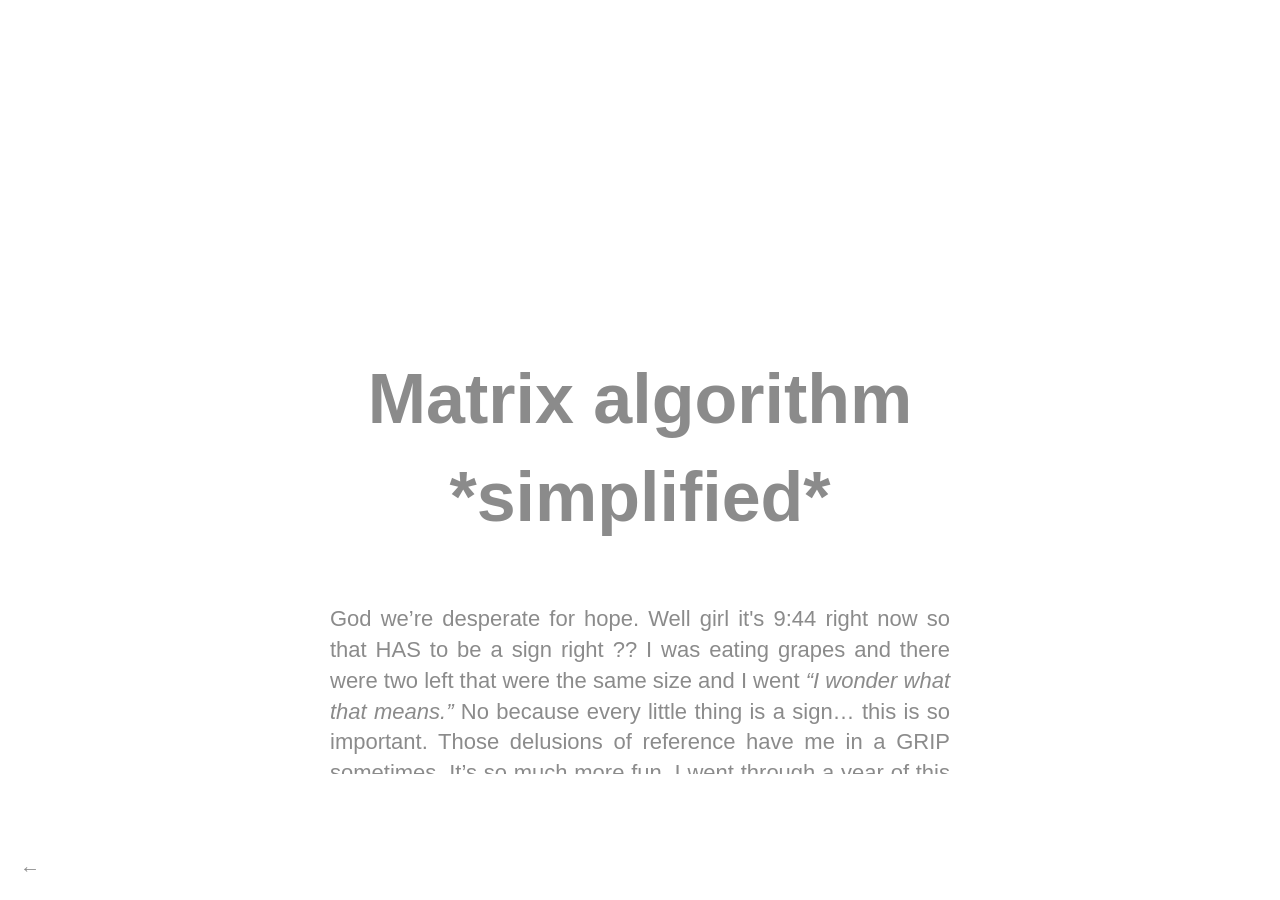
==== main.html @ 9ff23393 "better video" ====
<!DOCTYPE html>
<html lang="en">
<head>
    <meta charset="UTF-8">
    <meta name="viewport" content="width=device-width, initial-scale=1.0">
    <title>Unclaiming all bad energy!
     </title>
    <link rel="icon" type="image/x-icon" href="gifs/8.gif">
    <link rel="stylesheet" href="styles/site.css" />

    <script src="scripts/site.js" defer></script>

</head>

<body>


         <div class="background">
          <video id="scrollVideo" autoplay muted loop playsinline preload="auto">
            <source src="videos/screenrecord.mp4" type="video/mp4">
          </video>
        
        </div>

        <div class="modal-container">
          <div class="arch-blur-top"></div>
          <div class="text-frame">
            <div class="bible-text">

              <section>
      <h1>Matrix algorithm *simplified*</h1>

              <p>God we’re desperate for hope. Well girl it's 9:44 right now so that HAS to be a sign right ?? I
                was eating grapes and there were two left that were the same size and I went <i>“I wonder what
                that means.”</i> No because every little thing is a sign… this is so important. Those delusions of
                reference have me in a GRIP sometimes. It’s so much more fun. I went through a year of this
                and it genuinely rewired my brain in a positive way like yes I was lowkey going through
                psychosis and I had to throw away all my journals from that time because it actually looked
                really scary but it made me extremely self confident so idk maybe it’s a good thing. I will be
                as famous as Elton John. I’m right where I’m meant to be. Is this real or am I losing it.
                Unclaim negative energy, claim positive energy. The one time I see most commonly is 11:11
                so you can imagine how difficult it is for me to descend to the plane of reality… I'll have
                what she’s having! Ahhh so the universe is like the tiktok fyp, u not gonna like every video
                but it was part of the algorithm u generated. My friend thinks about it as designing your
                instagram explore page – what you interact with is what you’ll get more of! The universe is
                TikTok now. Dream - visualise - create… YES</p>
      
              <p>THANK YOU FOR ADVICE.</p>
      
              <p>THANK YOU UNIVERSE.</p>
      
              <p>Not me 1 minute ago thinking my life works just like an algorithm. This is so meta. I love
                how technology can help us understand manifestation. Changing my TikTok algorithm taught
                me how to change my life. So quite literally it's about the vibes u give off to yourself? If my
                real life algorithm was as good as my TikTok algorithm I think I wouldn’t be depressed. I
                always thought social media (interconnected web of everyone) was symbolic of the collective
                consciousness. Hidden in plain sight. I think the internet is a scaffold for us as humans on
                earth to learn to use telepathy and to see past the limitations put on our senses. Totally!! So
                many times I open tiktok and get questions answered. Or my thoughts reflected back to me.
                Etc. So cool.</p>
      
              <p>My attention span is struggling as much as I wanted to hear it all. Can you tell us how to
                rewire our brain and belief so we don’t follow Murphy's law or manifesting things out of fear
                please. Algorithms are smarter than the universe. The universe is indifferent to our existence
                and operates irrespective of it. We superimpose meaning onto it. Software developers have
                been trying to model the universe in technology for ever… each new app and each new
                iteration we get closer and closer.
                “Suffer the consequences”... this is so fake. Guys don’t fall
                for this, these videos don’t work and nothing bad will happen to y’all. Bro stop these are all
                over my fyp idc. Can ppl not see this is fake and prob for clout? Unclaiming all bad energy!
                Claiming good energy. Claim x 4. Claim with good energy only.</p>
              </section>



              <section>

                <h1>Repost</h1>


              <p>The relationship between emerging technology and folklore reveals a recurring pattern: every
                new form of media reshapes how belief travels. What once moved slowly through proximate
                communities, then spread through images and print now moves through algorithms. Each
                stage does not replace the previous one but it amplifies it. This essay is exploring ways in
                which social media algorithms function as a modern form of folklore.</p>
      
              <p>How can an image take on a life of its own? The image taken of <i>“The Loch Ness Monster”</i> by
                Doctor Robert Wilson in April 1934 garnered global attention after being published in the
                Daily Mail. The same story was repeated internationally, using headlines such as <i>“London
                Surgeon’ s Photo of the Monster.”</i> By presenting the photographer as a respectable doctor,
                credibility was added to the story. The photo sparked an international sensation, with the
                circulation of the image turning the story from a local legend into a global myth. Of course,
                people were sceptical but still took it seriously as photographs were still associated with truth
                and scientific proof. All of the ingredients were there to make this story convincing. People
                didn’t believe it because they had seen the monster. They believed because they saw the same
                image as everyone else. It wasn’t until decades later that the photo was confirmed to be a
                hoax when, in the 1990s, Christian Spurling, who had helped to make the image, admitted
                that it had all been staged.</p>
      
              <p>When thinking of contemporary folklore as a source of comfort or escapism, not simply as a
                lens through which we understand reality, the addition of image circulation becomes a key
                aspect. Media theorist Marshall McLuhan’s idea of the global village helps explain why the
                Surgeon’s photo became so powerful. He argued that electronic media would collapse
                distance and allow people across the world to react to the same images at the same time,
                creating a shared emotional environment similar to that of a small village. The photograph
                transformed a local legend into a global belief by placing millions of people inside the same
                mediated reality. That being said, this example existed in a slower version of the instant
                global village in which we now exist, with the folklore expanding over weeks and months
                rather than hours.
              </p>
      
              <p>Explanation doesn't always make the story more clear, rather voices are amplified and
                repeated until scripts become truths. The Loch Ness photograph shows how a single
                circulating image transformed local folklore into global belief, while contemporary
                algorithms do the same thing on a much larger scale by repeatedly showing personalised
                images that turn coincidence into meaning and superstition into digital folklore. Before
                photography, you had to hear a story to believe it. After photography, you could see the myth
                captured in an image, even if it wasn’t real. Now, you don’t even need a single image. Belief
                spreads through constant repetition and algorithmic reinforcement. Reality and images are
                now at odds with the proliferation of generative AI. Generated images rarely fool me, and
                when they do I have a feeling that I should have known better than that.
              </p>
      
              <p>With a rotted brain and prematurely arthritic thumbs I can become anyone, go anywhere and
                stretch reality to my liking from the comfort of my phone. As I scroll I am uninspired by the
                banality of my own algorithm… is it a reflection of my ever smoothed brain? Its grooves and
                curves worn out through the repetition of this exact activity. The ritualistic dopamine hunt
                that takes place as I gamble on the FYP. The next video always carries the promise of being
                the funniest, most insightful or most beautiful one yet. Unfulfilled, the next video is slightly
                different. Instructional, but not in a <i>“how I do my heatless curls”</i> way. Hopeful, but not in a
                <i>“Surprising my family after living in Australia for 5 years”</i> way. Aspirational, but not in a
                “Spend a day with me in Bora Bora” way. This one contains a tantalisingly ambiguous
                promise. <i>“Save this video for good luck. Use this sound for good luck.”</i> Followed by a
                slightly ominous <i>“do it for your own safety.
                ”</i> Obviously, I don't save the video. </p>
      
              <p>I scroll away... but then in the back of mind, I know you can never be too careful. I scroll
                back up to the video and save it. It won’t hurt me, it barely took me a second and now I can
                scroll in peace, having soothed that minor fear. I feel safe knowing I didn't risk <i>“it.”</i> But now
                I've taken the bait. I've shown a weakness, a lapse in the steady rhythm of my scroll by giving
                this post extra attention and interaction. Now the algorithm, designed to maintain my
                attention by learning from my behaviour and mirroring back that which, consciously or not,
                captivates me and the social worlds through which I move, knows of my superstitious
                disposition.
              </p>
      
              <p><i>“Seven days of protection starts now. This is protection frequency.”</i>
              </p> 

              <p>The threats and promises begin to come faster now, with every few videos promising to bring
                me money, love, success and happiness. I grow tired and jaded. This once naive and gullible
                part of my brain becomes harder to reach and the promised protection from <i>“the protection
                frequency”</i> is no longer enough to convince me to interact. I don't even feel the need to like
                the recurring <i>“claim for free”</i> comments. The power which these videos once held over me
                has subsided. Looking back it's funny, and hard to imagine there was any sincerity in my
                obedience. But my tiktok drafts tell a different story. Several thirty second recordings
                showing me, only from my eyes up, face lit by its own reflection on the phone's screen, detail
                my brief belief in the mystic powers of the algorithm.
              </p> 

              <p>I pulled back from the edge, no longer affirming to the algo that I am susceptible to these
                ominous empty threats. <i>“Suffer the consequences”</i>... this is so fake. The feeling of the
                sublime refers to something so large, so powerful, or so complex that the mind cannot fully
                grasp it. Media theorist Vincent Mosco describes this reaction to technology as the digital
                sublime, arguing that people often experience digital systems not simply as tools but as
                powerful, almost mythological forces.This was my experience, during my fleeting power
                struggle with my algorithm. In his book <i>The Digital Sublime: Myth, Power, and Cyberspace</i>
                he says <i>“Myths are not just falsehoods that can be disproved, but stories that lift us out of the
                banality of everyday life into the possibility of the sublime.”</i> The internet is surrounded by
                <i>“myths of cyberspace,”</i> where technology is imagined not just as a tool but as a
                transformative force.</p>

              </section>


              <section>

                <h1>Cucked by my phone (or not?)</h1>



                <p>Historically anxiety and fear have manifested and mutated into mythical creatures, surviving
                  through folklore. Many beliefs and traditions are constructed around universal fears: death
                  and that which was unexplainable at the time.</p>

<p>The Banshee is an example of this. She is a figure in Irish folklore; a female spirit whose
  presence was marked by piercing, mournful scream. She would appear before a family
  member’s death, not causing it but symbolising it. Instead of seeing death as a natural event,
  fear transformed it into a supernatural warning system. The banshee embodies how
  communities projected their anxiety onto a figure that could be feared, respected, or
  appeased; turning mortality into a story with recognizable patterns.</p>

  <p>We seek answers in order to comfort ourselves. When faced with the true lack of control we
    possess over reality, we place our belief in powers beyond ourselves. Shedding the
    responsibility, our inherent feeling of powerlessness, we replace it with faith. The ways in
    which we see the world are shaped through experience, culture and understanding. I believe
    we all contain a certain degree of superstition. Superstition is a belief or practice resulting
    from confusion, fear of the unknown; trust in magic or chance; assigning meaning to
    coincidence, reading patterns into noise, and trusting them just enough to act accordingly.
    Being Irish comes with an extra dose of superstition, with inherited practices that I take part
    in without second thought.</p>


    <p>Obviously, I will wave at every magpie I see. When I accidentally pour too much salt into my
      hand when cooking, I throw it over my shoulder. I forget which shoulder it is meant to be, so
      I do both. No risks. You can never be too careful. The thought of walking under a ladder
      gives me shivers. That one feels like the biggest curse somehow. Whether I know the origins
      of these behaviours doesn't matter, it always comes back to the simple and ineffable argument
      that you can never be too careful. When looking into these superstitious behaviours, or
      <i>“piseóga”</i> in Irish, they are surrounding death or luck. Were these the pillars of life back
      then? Back when communities were smaller, more insular. Is this what people spent their
      time thinking about? Many piseóga include fairies and are instructions on how to avoid
      falling victim to their tricks and ill intentions. To this day I wouldn't dare enter a fairy fort.
      That is how you get lost. So, these beliefs in the unexplainable and their associated
      behaviours go way back, and though I admittedly subscribe to many of these behaviours I do
      not necessarily hold the beliefs to back them up, I’ve simply heard them enough that they are
      written into my daily behaviour.</p>

      <p>Tommaso Venturini, a researcher at the CNRS Centre for Internet and Society, analyses
        primary and secondary orality in his text <i>Online Conspiracy Theories, Digital Platforms and
        Secondary Orality Toward a Sociology of Online Monsters.</i> Primary orality refers to oral
        communication which <i>“precedes the introduction of alphabetic writing.”</i> It is characterized
        by reliance on memory and oral transmission of knowledge. Venturini compares this with a
        new form of orality which he refers to as secondary orality which <i>“is a post-literate orality
        produced by the advent of electronic technologies and by the way in which these technologies
        reverse some of the cultural dynamics introduced by writing and printing.”</i> His concept of
        secondary orality helps explain how belief online is not established through evidence but
        through repetition, participation, and circulation. Much like oral folklore, digital content
        gains authority because it is encountered repeatedly within a shared, yet personalised, media
        environment.</p>

        <p>McLuhan argues in <i>Understanding Media</i> that: <i>“Today, after more than a century of electric
          technology, we have extended our central nervous system in a global embrace, abolishing
          both space and time as far as our planet is concerned.”</i> This extension of our central nervous
          system which took place years ago has proceeded to overtake and expand all parts of
          ourselves, with the phone screen becoming almost portal-like, allowing us to change our
          identities, shift to alternative or fictitious realities, see across space and time and form
          neverending connections.</p>

          <p><i>“I love my iPhone and I don’t feel ashamed about it. In Mesopotamia, someone would just be
            on their slab all day. I feel like that would be me.”</i></p>

            <p>I found that quote on my instagram explore page. Last week my average screen time was 10
              hours 5 minutes a day. Not so bad tbh, I've had much worse. I saw my friends last night. We
              spoke about this. About how even though this is a pretty <i>“appallingly high”</i> screen time I
              don't feel cucked by it. I’m neither a victim or master of my algorithms. Instead, I exist in a
              perpetual feedback loop with them. The phone is both a lens and a mirror, reflecting desires,
              anxieties, and patterns. Life goes on and sometimes I view life from behind a phone and that
              doesn’t always bother me. That was just this week's average, and like I said I've seen worse.
              I've been quite online for quite some time. It can be hard to unravel oneself from the <i>“perfect
              mirror”</i> of my algorithms. Algorithms which have seen me through years of scrolling. They
              know me better than I know myself sometimes. I could even see them as a constructive force
              for reality. All seeing, all knowing. Always listening and monitoring. Silently (judging),
              rewarding, punishing. Encouraging, guiding, suggesting. FYP. All for me. All for you. To be
              seen is to be loved. To be known and understood.</p>

              <p>The internet has gone past influencing our behaviour and has fully integrated with our minds
                and how we view reality. Cultural theorist Valentina Tanni identifies this shift as a turn
                toward affect, where digital media prioritises sensation and emotional response over
                information. In her book <i>Exit Reality – Vaporwave, Backrooms, Weirdcore, and Other
                Landscapes Beyond the Threshold</i> Tanni writes about the rise in importance placed on
                physical sensations, emotional states and <i>“vibes.”</i> We take in so much information as we
                scroll. But also almost nothing at all. The colours and shapes made up of pixels barely
                penetrate my glazed over eyes as my algorithm presents me with a video of an influencer
                telling her audience she is getting a divorce, a video of humanoid fruits cheating on each
                other, clearly made with AI, and a Wingstop mukbang. The sounds and captions often make
                little to no impact. What I do glean from each swipe is a brief emotional trigger. The endless
                streams of media are no longer just tools for communication but instruments for emotional
                regulation, hypnosis and self-belief. As people become more fluent in digital tools and more
                comfortable manipulating images, sounds and identities, a culture emerges that is less
                interested in truth than in how something feels. What matters is not whether something is
                accurate but whether it produces a reaction. That's the vibe economy.</p>

                <p>Tanni sums it up as such <i>“In short: feelings are instantaneous, authentic, and personal, and
                  they are indisputable. But they are also mysterious, fleeting, and hard to put into words. In
                  the age of information overload and endemic depression, the aim is to learn to evoke,
                  accentuate, or silence them.”</i></p>

                  <p>Internet art collective Remilia propagates the idea of networked spirituality; a manifestation
                    of the digital sublime, a culmination of the desires and hopes expressed by millions online.
                    The fractured voices of the global village speaking in unison, placing faith in the opaque
                    systems which seem to shape our realities as much as we shape their output. Writer Charlotte
                    Fang compiled the scattered definitions of <i>“networked spirituality”</i> in her article <i>Network
                    Spirituality, Collected Commentary.</i></p>

                    <p><i>In 5 years, "network spirituality" will be an accepted concept as we continue to integrate
                      these technologies more deeply into our lives and we increasingly realize we need something
                      ; religion to navigate the cultural maelstrom of the internet. Network spirituality is a force
                      that takes us back to our earliest dreams and memories, begging the question whether that
                      desire to be divine is what makes us so human or the other way around.</i></p>

                      <p>With truth in flux, seemingly influenced by the hyperspecificity of our personal algorithms, it
                        is no surprise that people take this idea of truth beyond the phone, out into the real world.
                        Allowing the digital sublime, the mystique of the algorithm to be their tether to reality. As
                        people would funnel their fear or confusion into superstitious practices in the past, which
                        circulated and survived as folklore, we now ground ourselves by placing belief in the very
                        thing that contributes to our collective anxieties.</p>

                        <p>The universe is TikTok now. Dream - visualise - create… YES</p>
                      </section>

              </div>  
      </div>
      </div>




        <div class="main-content">

  


      </div>



      <a href="index.html" id="back-link" style="position:fixed; bottom: 20px; left: 20px; z-index: 30; color: #8b8b8b; font-family: 'Franklin Gothic Medium', 'Arial Narrow', Arial, sans-serif; font-size: 20px; text-decoration: none;">←</a>




</body>
</html>
---- styles/site.css ----
/* -------------------------
RESET
------------------------- */
html, body {
  margin: 0;
  padding: 0;
  height: 100%;
  font-family: serif;
  overflow-x: hidden;
  overflow-y: auto;
}



.text h1 {
  font-size: clamp(1.5rem, 4vw, 3rem);
}

.text p {
  font-size: clamp(0.9rem, 2vw, 1.2rem);
}

img {
  max-width: 100%;
  height: auto;
}

.click {
  position: fixed;
  top: 50%;
  left: 50%;
  transform: translate(-50%, -50%);
  z-index: 18;
  font-size: 100pt;
  text-align: center;
  font-family: Impact, Haettenschweiler, 'Arial Narrow Bold', sans-serif;
}

.click a:link,
.click a:visited {
  color: #ffffff;

}

.click a:hover {
  color: #00ffff;
}


/* -------------------------
LEFT PANEL
------------------------- */
.left-panel {
  position: fixed;
  left: 0;
  top: 0;
  width: 50vw;
  height: 100vh;
  overflow: hidden;
  z-index: 0;
}

#scrollVideo {
  position: fixed;
  top: 0;
  left: 0;
  width: 100vw;
  height: 100vh;
  object-fit: fill;
  z-index: 1;
  pointer-events: none;
  filter: brightness(140%);
}

.background {
  position: absolute;
  top: 0;
  left: 0;
  width: 100%;
  height: 100%;
  object-fit: fill;
  filter: brightness(140%);
    z-index: 0;
}


/*
.arch-blur-top {
  position: fixed;
  top: 9vh;
  left: 50%;
  transform: translateX(-50%);
  width: 80vw;
  max-width: 600px;
  height: 180px;
  border-radius: 300px 300px 0 0;
  overflow: hidden;
  background-color: hotpink;

  -webkit-mask-image: radial-gradient(
    ellipse 100% 100% at 50% 0%,
    transparent 50%,
    black 68%,
    transparent 90%
  );
  mask-image: radial-gradient(
    ellipse 100% 100% at 50% 0%,
    transparent 50%,
    black 68%,
    transparent 90%
  );

  backdrop-filter: blur(6px);
  -webkit-backdrop-filter: blur(6px);

  pointer-events: none;
  z-index: 21;
}
*/


.text-frame {
  position: fixed;
  top: 49%;
  left: 50%;
  transform: translate(-50%, -50%);
  z-index: 20;
  width: 100vw;
  max-width: 750px;
  height: 74vh;
  padding: 50px 40px 30px 40px;  
  overflow-y: auto;
  background: #ffffff;
  border-radius: 370px 370px 0 0;
  box-shadow: none;
  scrollbar-width: none;
  -ms-overflow-style: none;
  border: none;
  background-clip: padding-box;
  box-sizing: border-box;
}

/* White overlay covering entire screen */
.overlay {
  position: fixed;
  top: 0;
  left: 0;
  width: 100vw;
  height: 100vh;
  background: rgb(255, 255, 255);
  z-index: 20;
  display: flex;
  justify-content: center;
  align-items: center;
  overflow: hidden;
}

/* The arch showing the video inside */
.arch-video {
  position: relative;
  width: 100%;
  max-width: 750px;
  height: 74vh;
  border-radius: 420px 420px 0 0;
  overflow: hidden;
  box-shadow: none;

  /* Clip the video to the arch shape */
  clip-path: polygon(
    0% 100%, 
    0% 20%, 
    50% 0%, 
    100% 20%, 
    100% 100%
  );
}

/* Video inside the arch */
.arch-video video {
  width: 100%;
  height: 100%;
  object-fit: cover;
}

/* Flashing text */
.click {
  position: absolute;
  top: 50%;
  left: 50%;
  transform: translate(-50%, -50%);
  z-index: 30;
  text-align: center;
}

.click a {
  color: #8b8b8b;
  font-size: 60pt;
  font-family:'Franklin Gothic Medium', 'Arial Narrow', Arial, sans-serif;
  display: block;
  text-decoration: none;
  transition: opacity 0.5s ease;
  pointer-events: auto;
  opacity: 1;
}


.text-frame::-webkit-scrollbar {
  display: none;  /* Chrome, Safari, Opera */
}

.bible-text {
  padding-top: 20%;
  font-size: 22px;
  line-height: 1.4;
  color: #8b8b8b;  
  position: relative;
  font-family:'Franklin Gothic Medium', 'Arial Narrow', Arial, sans-serif;
  max-width: 620px;   /* 👈 controls text column width */
  margin: 0 auto;     /* 👈 centers text inside the frame */
}

.bible-text p {
  margin-bottom: 2em;

  text-align: justify;
  line-height: 1.4;
}

.bible-text section p:last-of-type {
  margin-bottom: 5em;
}


.bible-text section:last-of-type p:last-of-type {
  margin-bottom: 0em;
}

h1{
  text-align: center;
font-size: 70px;

}

/* -------------------------
INDEX PAGE
------------------------- */
.white-mask {
  position: fixed;
  top: 49%;
  left: 50%;
  transform: translate(-50%, -50%);
  width: 750px;
  height: 74vh;
  border-radius: 370px 370px 0 0;
  z-index: 2;
  box-shadow: 0 0 0 100vmax white;
  pointer-events: none;
}
#flash-link {
  transition: opacity 0.5s ease;
}

/* -------------------------
PAGE TRANSITIONS
------------------------- */
body {
  animation: fadeIn 0.8s ease forwards;
}

@keyframes fadeIn {
  from { opacity: 0; }
  to { opacity: 1; }
}






/* =========================
MOBILE LAYOUT
========================= */
@media (max-width: 768px) {

  body {
    overflow-y: auto;
  }

  h1 {
    font-size: 36px;
    word-break: break-word;
  }

  .left-panel,
  .right-panel {
    position: relative;
    width: 100vw;
    height: auto;
  }

  #background {
    display: none;
  }

  #background2 {
    display: none;
  }

  #scrollVideo {
    position: fixed;
    top: 0;
    left: 0;
    width: 100vw;
    height: 100vh;
    object-fit: cover;
    z-index: 0;
  }

  .right-panel {
    position: relative;
    background: transparent;
    z-index: 5;
    display: flex;
    justify-content: center;
    align-items: flex-start;
  }

  .text-frame {
    width: 90vw;
    height: auto;
    max-height: 80vh;
    overflow-y: auto;
    overflow-x: hidden;
    margin-top: 80px;
    padding: 40px 20px 30px 20px;
    border-radius: 300px 300px 0 0;
    box-sizing: border-box;
  }

  .text-frame p {
    font-size: 15px;
    line-height: 1.4;
  }

  .bible-text {
    max-width: 100%;
    padding: 0;
    font-size: 16px;
  }

  .white-mask {
    width: 100vw;
    height: 100vh;
    top: 0;
    left: 0;
    transform: none;
    border-radius: 0;
    box-shadow: none;
  }

  .click {
    font-size: 30pt;
    width: 90vw;
  }

  .fly,
  .dove,
  .dove1 {
    display: none;
  }

}
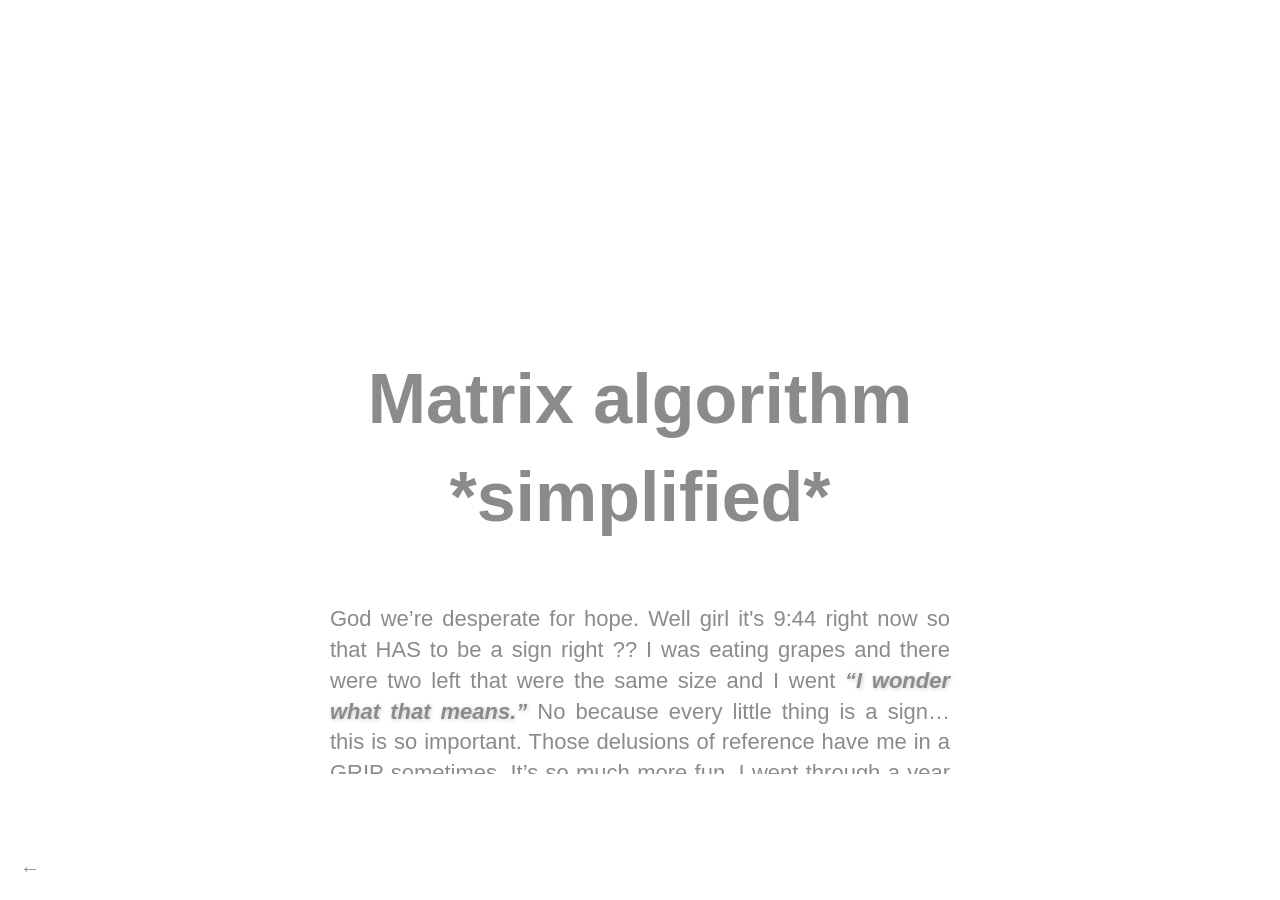
==== commit 1c1d965b: "itallic text" ====
--- a/main.html
+++ b/main.html
@@ -45,9 +45,9 @@
                 instagram explore page – what you interact with is what you’ll get more of! The universe is
                 TikTok now. Dream - visualise - create… YES</p>
       
-              <p>THANK YOU FOR ADVICE.</p>
-      
-              <p>THANK YOU UNIVERSE.</p>
+                <p><span style="font-weight: bold; text-shadow: 1px 1px 4px rgba(0,0,0,0.2);">THANK YOU FOR ADVICE.</span></p>
+
+              <p><span style="font-weight: bold; text-shadow: 1px 1px 4px rgba(0,0,0,0.2);">THANK YOU UNIVERSE.</span></p>
       
               <p>Not me 1 minute ago thinking my life works just like an algorithm. This is so meta. I love
                 how technology can help us understand manifestation. Changing my TikTok algorithm taught
@@ -144,19 +144,18 @@
                 disposition.
               </p>
       
-              <p><i>“Seven days of protection starts now. This is protection frequency.”</i>
-              </p> 
+              <p><i><span style="font-weight: bold; text-shadow: 1px 1px 4px rgba(0,0,0,0.2);">"Seven days of protection starts now. This is protection frequency."</span></i></p>
 
               <p>The threats and promises begin to come faster now, with every few videos promising to bring
                 me money, love, success and happiness. I grow tired and jaded. This once naive and gullible
-                part of my brain becomes harder to reach and the promised protection from <i>“the protection
-                frequency”</i> is no longer enough to convince me to interact. I don't even feel the need to like
-                the recurring <i>“claim for free”</i> comments. The power which these videos once held over me
+                part of my brain becomes harder to reach and the promised protection from <i>"the protection
+                frequency"</i> is no longer enough to convince me to interact. I don't even feel the need to like
+                the recurring <i><span style="font-weight: bold; text-shadow: 1px 1px 4px rgba(0,0,0,0.2);">"claim for free"</span></i> comments. The power which these videos once held over me
                 has subsided. Looking back it's funny, and hard to imagine there was any sincerity in my
                 obedience. But my tiktok drafts tell a different story. Several thirty second recordings
                 showing me, only from my eyes up, face lit by its own reflection on the phone's screen, detail
                 my brief belief in the mystic powers of the algorithm.
-              </p> 
+              </p>
 
               <p>I pulled back from the edge, no longer affirming to the algo that I am susceptible to these
                 ominous empty threats. <i>“Suffer the consequences”</i>... this is so fake. The feeling of the
@@ -237,8 +236,7 @@
           identities, shift to alternative or fictitious realities, see across space and time and form
           neverending connections.</p>
 
-          <p><i>“I love my iPhone and I don’t feel ashamed about it. In Mesopotamia, someone would just be
-            on their slab all day. I feel like that would be me.”</i></p>
+          <p><i><span style="font-weight: bold; text-shadow: 1px 1px 4px rgba(0,0,0,0.2);">"I love my iPhone and I don't feel ashamed about it. In Mesopotamia, someone would just be on their slab all day. I feel like that would be me."</span></i></p>
 
             <p>I found that quote on my instagram explore page. Last week my average screen time was 10
               hours 5 minutes a day. Not so bad tbh, I've had much worse. I saw my friends last night. We
--- a/styles/site.css
+++ b/styles/site.css
@@ -83,40 +83,6 @@
     z-index: 0;
 }
 
-
-/*
-.arch-blur-top {
-  position: fixed;
-  top: 9vh;
-  left: 50%;
-  transform: translateX(-50%);
-  width: 80vw;
-  max-width: 600px;
-  height: 180px;
-  border-radius: 300px 300px 0 0;
-  overflow: hidden;
-  background-color: hotpink;
-
-  -webkit-mask-image: radial-gradient(
-    ellipse 100% 100% at 50% 0%,
-    transparent 50%,
-    black 68%,
-    transparent 90%
-  );
-  mask-image: radial-gradient(
-    ellipse 100% 100% at 50% 0%,
-    transparent 50%,
-    black 68%,
-    transparent 90%
-  );
-
-  backdrop-filter: blur(6px);
-  -webkit-backdrop-filter: blur(6px);
-
-  pointer-events: none;
-  z-index: 21;
-}
-*/
 
 
 .text-frame {
@@ -132,6 +98,8 @@
   overflow-y: auto;
   background: #ffffff;
   border-radius: 370px 370px 0 0;
+  box-shadow: 0 0 80px 40px rgba(255, 255, 255, 0.9);
+
   box-shadow: none;
   scrollbar-width: none;
   -ms-overflow-style: none;
@@ -226,6 +194,12 @@
   line-height: 1.4;
 }
 
+.bible-text i {
+  font-weight: bold;
+  text-shadow: 1px 1px 4px rgba(0,0,0,0.2);
+}
+
+
 .bible-text section p:last-of-type {
   margin-bottom: 5em;
 }
@@ -312,7 +286,7 @@
     left: 0;
     width: 100vw;
     height: 100vh;
-    object-fit: cover;
+    object-fit: fill;
     z-index: 0;
   }
 
@@ -337,6 +311,12 @@
     box-sizing: border-box;
   }
 
+  .text-frame h1 {
+    font-size: 28px;
+    word-break: break-word;
+    overflow-wrap: break-word;
+  }
+
   .text-frame p {
     font-size: 15px;
     line-height: 1.4;
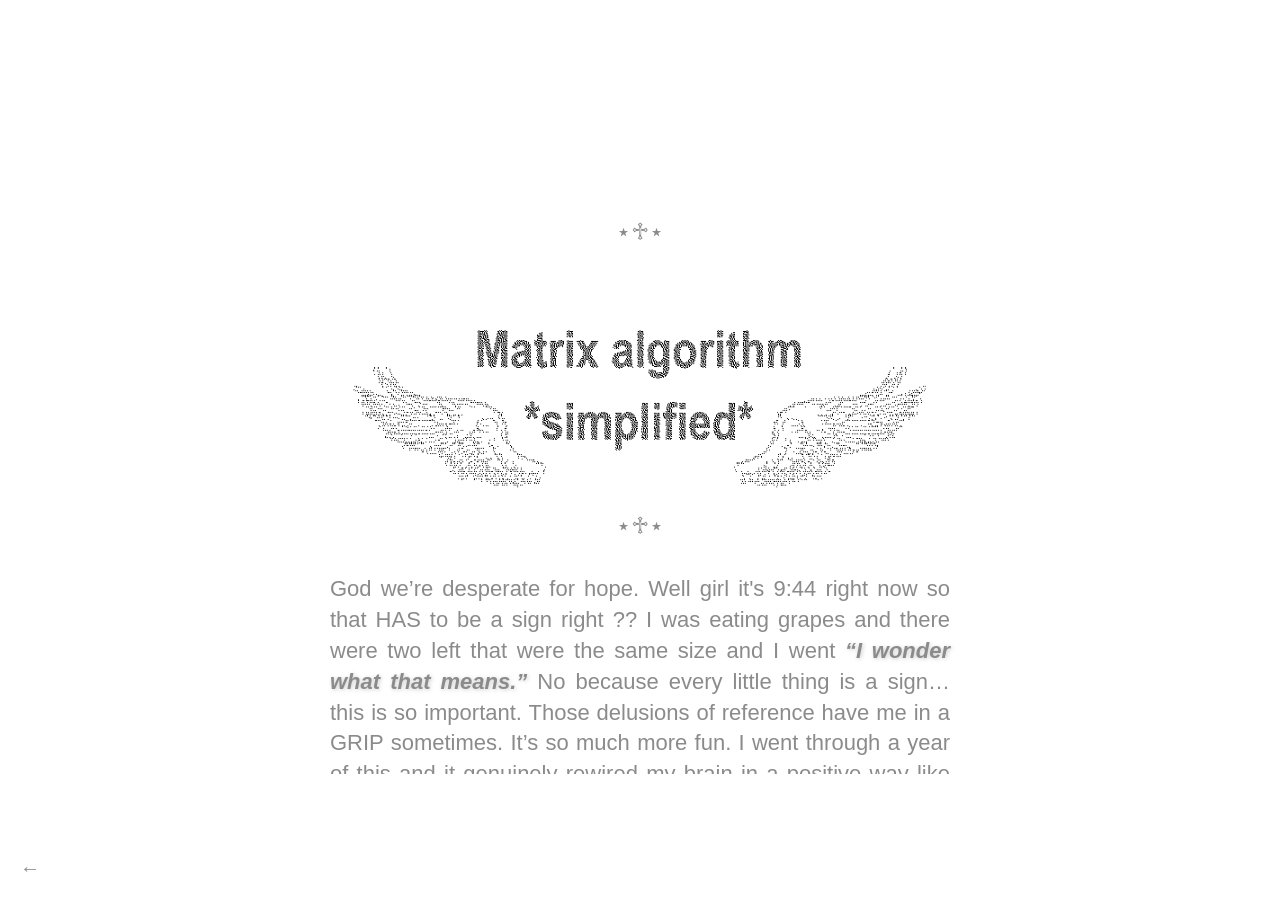
==== commit 1121780c: "angelico" ====
--- a/main.html
+++ b/main.html
@@ -28,7 +28,13 @@
             <div class="bible-text">
 
               <section>
-      <h1>Matrix algorithm *simplified*</h1>
+           
+
+                <div style="position: relative; text-align: center;">
+                  <img src="images/matrix.png" alt="Matrix algorithm *simplified*" class="section-title-img">
+                  <p style="position: absolute; top: -10px; left: 50%; transform: translateX(-50%); font-size: 24px; margin: 0; color: #8b8b8b; white-space: nowrap;">⋆♱⋆</p>
+                  <p style="position: absolute; bottom: 10px; left: 50%; transform: translateX(-50%); font-size: 24px; margin: 0; color: #8b8b8b; white-space: nowrap;">⋆♱⋆</p>
+                </div>
 
               <p>God we’re desperate for hope. Well girl it's 9:44 right now so that HAS to be a sign right ?? I
                 was eating grapes and there were two left that were the same size and I went <i>“I wonder what
--- a/styles/site.css
+++ b/styles/site.css
@@ -10,8 +10,6 @@
   overflow-y: auto;
 }
 
-
-
 .text h1 {
   font-size: clamp(1.5rem, 4vw, 3rem);
 }
@@ -39,13 +37,18 @@
 .click a:link,
 .click a:visited {
   color: #ffffff;
-
 }
 
 .click a:hover {
   color: #00ffff;
 }
 
+.section-title-img {
+  width: 100%;
+  max-width: 600px;
+  display: block;
+  margin: 0 auto 1em auto;
+}
 
 /* -------------------------
 LEFT PANEL
@@ -80,10 +83,8 @@
   height: 100%;
   object-fit: fill;
   filter: brightness(140%);
-    z-index: 0;
-}
-
-
+  z-index: 0;
+}
 
 .text-frame {
   position: fixed;
@@ -94,13 +95,11 @@
   width: 100vw;
   max-width: 750px;
   height: 74vh;
-  padding: 50px 40px 30px 40px;  
+  padding: 50px 40px 30px 40px;
   overflow-y: auto;
   background: #ffffff;
   border-radius: 370px 370px 0 0;
   box-shadow: 0 0 80px 40px rgba(255, 255, 255, 0.9);
-
-  box-shadow: none;
   scrollbar-width: none;
   -ms-overflow-style: none;
   border: none;
@@ -108,7 +107,6 @@
   box-sizing: border-box;
 }
 
-/* White overlay covering entire screen */
 .overlay {
   position: fixed;
   top: 0;
@@ -123,7 +121,6 @@
   overflow: hidden;
 }
 
-/* The arch showing the video inside */
 .arch-video {
   position: relative;
   width: 100%;
@@ -132,25 +129,21 @@
   border-radius: 420px 420px 0 0;
   overflow: hidden;
   box-shadow: none;
-
-  /* Clip the video to the arch shape */
   clip-path: polygon(
-    0% 100%, 
-    0% 20%, 
-    50% 0%, 
-    100% 20%, 
+    0% 100%,
+    0% 20%,
+    50% 0%,
+    100% 20%,
     100% 100%
   );
 }
 
-/* Video inside the arch */
 .arch-video video {
   width: 100%;
   height: 100%;
   object-fit: cover;
 }
 
-/* Flashing text */
 .click {
   position: absolute;
   top: 50%;
@@ -163,7 +156,7 @@
 .click a {
   color: #8b8b8b;
   font-size: 60pt;
-  font-family:'Franklin Gothic Medium', 'Arial Narrow', Arial, sans-serif;
+  font-family: 'Franklin Gothic Medium', 'Arial Narrow', Arial, sans-serif;
   display: block;
   text-decoration: none;
   transition: opacity 0.5s ease;
@@ -171,25 +164,23 @@
   opacity: 1;
 }
 
-
 .text-frame::-webkit-scrollbar {
-  display: none;  /* Chrome, Safari, Opera */
+  display: none;
 }
 
 .bible-text {
-  padding-top: 20%;
+  padding-top: 10%;
   font-size: 22px;
   line-height: 1.4;
-  color: #8b8b8b;  
+  color: #8b8b8b;
   position: relative;
-  font-family:'Franklin Gothic Medium', 'Arial Narrow', Arial, sans-serif;
-  max-width: 620px;   /* 👈 controls text column width */
-  margin: 0 auto;     /* 👈 centers text inside the frame */
+  font-family: 'Franklin Gothic Medium', 'Arial Narrow', Arial, sans-serif;
+  max-width: 620px;
+  margin: 0 auto;
 }
 
 .bible-text p {
-  margin-bottom: 2em;
-
+  margin-bottom: 1em;
   text-align: justify;
   line-height: 1.4;
 }
@@ -199,20 +190,17 @@
   text-shadow: 1px 1px 4px rgba(0,0,0,0.2);
 }
 
-
 .bible-text section p:last-of-type {
   margin-bottom: 5em;
 }
 
-
 .bible-text section:last-of-type p:last-of-type {
   margin-bottom: 0em;
 }
 
-h1{
+h1 {
   text-align: center;
-font-size: 70px;
-
+  font-size: 70px;
 }
 
 /* -------------------------
@@ -230,6 +218,7 @@
   box-shadow: 0 0 0 100vmax white;
   pointer-events: none;
 }
+
 #flash-link {
   transition: opacity 0.5s ease;
 }
@@ -246,10 +235,34 @@
   to { opacity: 1; }
 }
 
-
-
-
-
+/* -------------------------
+FLOATING ELEMENTS
+------------------------- */
+.fly img {
+  position: absolute;
+  top: 45%;
+  left: 151%;
+  z-index: 10;
+  height: 30px;
+}
+
+.cloud1 {
+  position: fixed;
+  top: 10px;
+  left: 20px;
+  height: 250px;
+  z-index: 10;
+  filter: brightness(160%);
+}
+
+.cloud2 {
+  position: fixed;
+  top: 140px;
+  left: 1200px;
+  height: 250px;
+  z-index: 10;
+  filter: brightness(120%);
+}
 
 /* =========================
 MOBILE LAYOUT
@@ -305,10 +318,12 @@
     max-height: 80vh;
     overflow-y: auto;
     overflow-x: hidden;
-    margin-top: 80px;
+    margin-top: 40px;
     padding: 40px 20px 30px 20px;
     border-radius: 300px 300px 0 0;
     box-sizing: border-box;
+    position: fixed;
+    top: 44%;
   }
 
   .text-frame h1 {
@@ -326,6 +341,10 @@
     max-width: 100%;
     padding: 0;
     font-size: 16px;
+  }
+
+  .bible-text section:last-of-type p:last-of-type {
+    margin-bottom: 15em;
   }
 
   .white-mask {
@@ -343,9 +362,7 @@
     width: 90vw;
   }
 
-  .fly,
-  .dove,
-  .dove1 {
+  #back-link {
     display: none;
   }
 
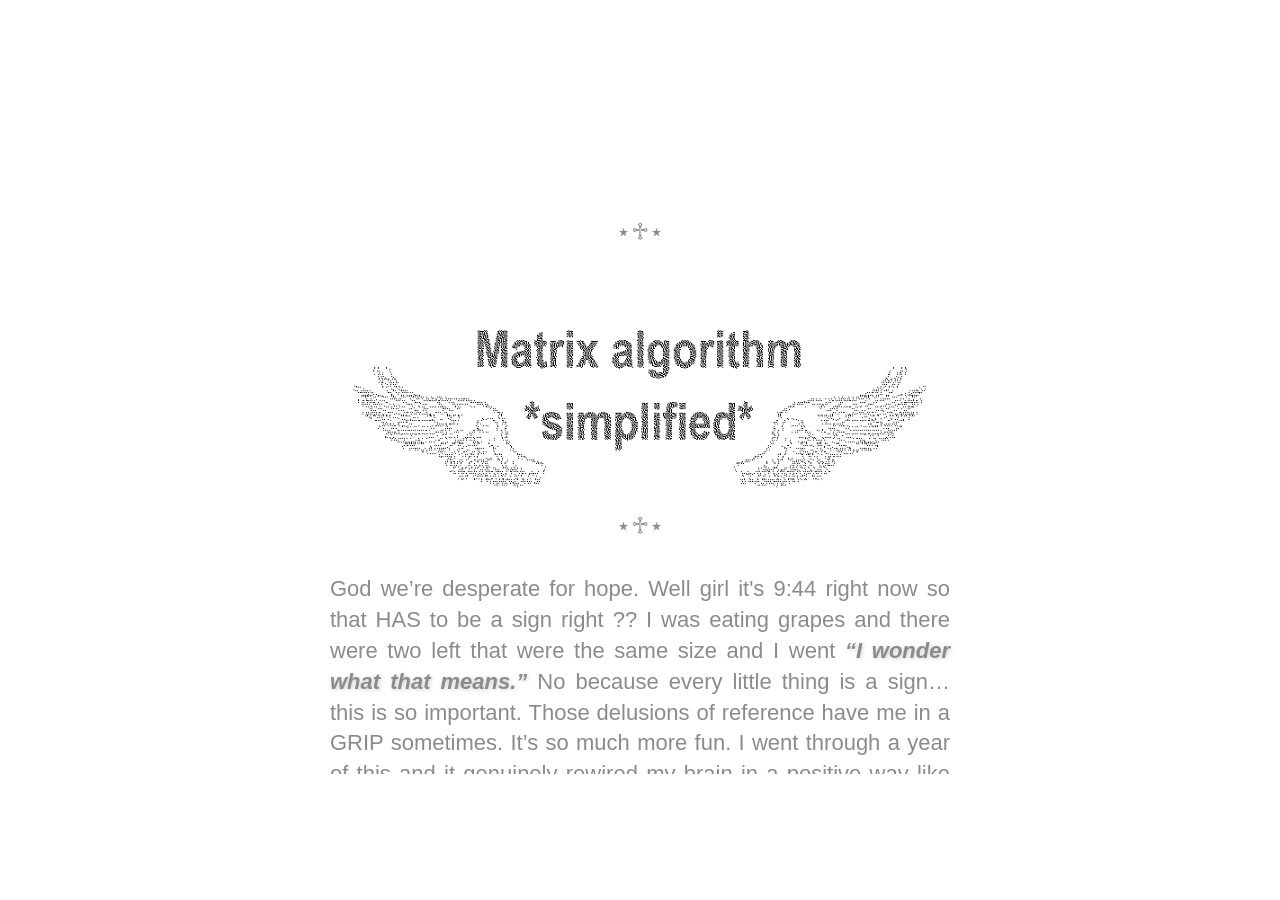
==== commit 196f6442: "end pic?" ====
--- a/main.html
+++ b/main.html
@@ -81,7 +81,11 @@
 
               <section>
 
-                <h1>Repost</h1>
+                <div style="position: relative; text-align: center;">
+                  <img src="images/repost.png" alt="Repost" class="section-title-img">
+                  <p style="position: absolute; top: -10px; left: 50%; transform: translateX(-50%); font-size: 24px; margin: 0; color: #8b8b8b; white-space: nowrap;">⋆♱⋆</p>
+                  <p style="position: absolute; bottom: 10px; left: 50%; transform: translateX(-50%); font-size: 24px; margin: 0; color: #8b8b8b; white-space: nowrap;">⋆♱⋆</p>
+                </div>
 
 
               <p>The relationship between emerging technology and folklore reveals a recurring pattern: every
@@ -180,7 +184,11 @@
 
               <section>
 
-                <h1>Cucked by my phone (or not?)</h1>
+                <div style="position: relative; text-align: center;">
+                  <img src="images/cucked.png" alt="Cucked by my phone (or not?)" class="section-title-img">
+                  <p style="position: absolute; top: -10px; left: 50%; transform: translateX(-50%); font-size: 24px; margin: 0; color: #8b8b8b; white-space: nowrap;">⋆♱⋆</p>
+                  <p style="position: absolute; bottom: 10px; left: 50%; transform: translateX(-50%); font-size: 24px; margin: 0; color: #8b8b8b; white-space: nowrap;">⋆♱⋆</p>
+                </div>
 
 
 
@@ -301,6 +309,9 @@
                         thing that contributes to our collective anxieties.</p>
 
                         <p>The universe is TikTok now. Dream - visualise - create… YES</p>
+
+
+                        <img src="images/end.png" alt="" class="end-image">
                       </section>
 
               </div>  
@@ -310,16 +321,9 @@
 
 
 
-        <div class="main-content">
+
 
   
-
-
-      </div>
-
-
-
-      <a href="index.html" id="back-link" style="position:fixed; bottom: 20px; left: 20px; z-index: 30; color: #8b8b8b; font-family: 'Franklin Gothic Medium', 'Arial Narrow', Arial, sans-serif; font-size: 20px; text-decoration: none;">←</a>
 
 
 
--- a/styles/site.css
+++ b/styles/site.css
@@ -48,6 +48,14 @@
   max-width: 600px;
   display: block;
   margin: 0 auto 1em auto;
+}
+
+.end-image {
+  display: block;
+  width: 100%;
+  max-width: 600px;
+  margin: 0 auto;
+  padding: 0;
 }
 
 /* -------------------------
@@ -195,7 +203,7 @@
 }
 
 .bible-text section:last-of-type p:last-of-type {
-  margin-bottom: 0em;
+  margin-bottom: 0;
 }
 
 h1 {
